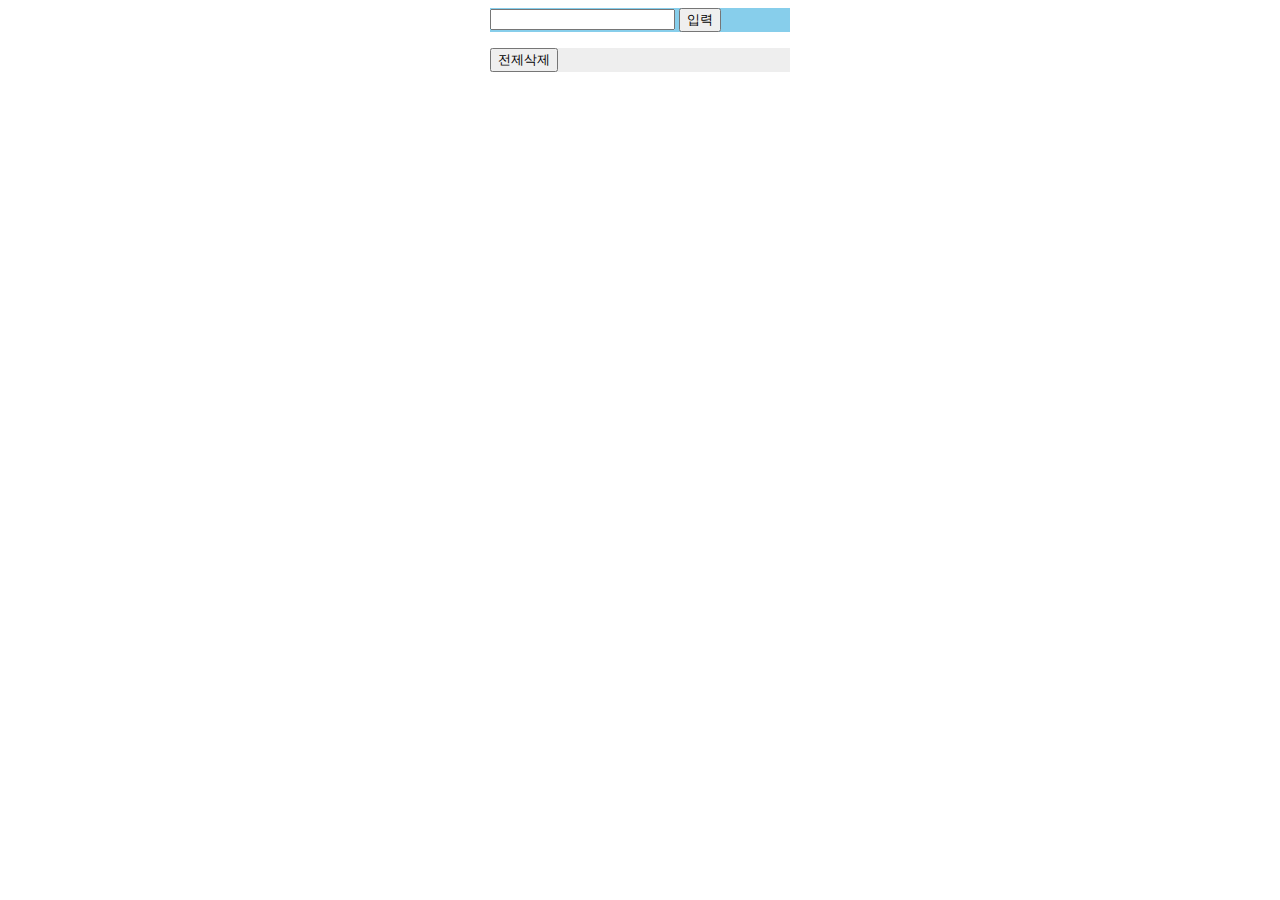
==== index.html @ 82890e08 "first" ====
<!DOCTYPE html>
<html lang="ko">

<head>
    <meta charset="UTF-8">
    <meta http-equiv="X-UA-Compatible" content="IE=edge">
    <meta name="viewport" content="width=device-width, initial-scale=1.0">
    <title>Document</title>
    <link rel="stylesheet" href="reset.css">
    <link rel="stylesheet" href="https://cdnjs.cloudflare.com/ajax/libs/font-awesome/6.3.0/css/all.min.css" integrity="sha512-SzlrxWUlpfuzQ+pcUCosxcglQRNAq/DZjVsC0lE40xsADsfeQoEypE+enwcOiGjk/bSuGGKHEyjSoQ1zVisanQ==" crossorigin="anonymous" referrerpolicy="no-referrer" />
    <link rel="preconnect" href="https://fonts.googleapis.com">
<link rel="preconnect" href="https://fonts.gstatic.com" crossorigin>
<link href="https://fonts.googleapis.com/css2?family=Dongle:wght@400;700&display=swap" rel="stylesheet">

    <style>
        .item.done{background: blueviolet;}

        .listView ul li .icon a{color: white;}

        .btn_modi {
                display: none;
            }
    
            .inpWrap,
            .listView {
                width: 300px;
                margin: 0 auto;
            }
    
            .inpWrap {
                background: skyblue;
            }
    
            .listView {
                background: #eee;
            }

            .listView ul li{
                display: flex;
                padding: 5px 0;
            }
            .listView ul li .list{display: flex;align-items: center;padding-left: 10px;}
            .listView ul li .icon{
                margin-left: auto;
                background: black;
                padding: 5px 10px;
                border-radius: 5px;
                font-size: 12px;
                display: flex;
                gap:10px;
            }

    </style>
</head>

<body>

    <body>
        <input type="hidden" class="num">
        <div class="inpWrap">
            <input type="text" class="inp">
            <button class="btn_input">입력</button>
            <button class="btn_modi">수정</button>
        </div>

        <div class="listView">
            <ul></ul>
            <button class="btnAllDel" onclick="listAllDell()">전제삭제</button>
        </div>
    </body>

    <script>
            const inpElem = document.querySelector(".inp");
            const btnIpElem = document.querySelector(".btn_input");
            const btnMoElem = document.querySelector(".btn_modi");
            const listElem = document.querySelector(".listView ul");
            const numElem = document.querySelector(".num")

        let listData = [];

    //입력
        btnIpElem.addEventListener("click",function(){

            let value = {"todo":inpElem.value,"done":false}

            if(inpElem.value != ""){
            listData.push(value);

            // json 데이터를 문자화 하고 listData에 넣는 것
            let valueData = JSON.stringify(listData)
            localStorage.setItem("todoData",valueData)

            viewData();
            inpElem.value = "";
            }else{
                alert("오늘의 할일을 입력하세요");
                inpElem.focus();
            }
            viewData();
        })

    // 수정 
        btnMoElem.addEventListener("click",function(){
            listData[numElem.value].todo = inpElem.value
            listData[numElem.value].done = false;
            inpElem.value = "";
            btnIpElem.style.display = "inline-block";
            btnMoElem.style.display = "none";

            let valueData = JSON.stringify(listData)
            localStorage.setItem("todoData",valueData)

            viewData();
        })

        function viewData(){
            if(localStorage.length>0){
                let localData = localStorage.getItem("todoData")
                listData = JSON.parse(localData)
            }

            let viewList = "";
            listData.forEach(function(item,index){
                if(item.done == true){
                    viewList += `<li class="item done">${item.todo}`
                }else{
                    viewList += `<li class="item">${item.todo}`
                }
                viewList += `<div class="icon">
                            <a href="javascript:void(0)" onclick="itemDel(${index})"><i class="fa-solid fa-trash-can"></i></a>
                            <a href="javascript:void(0)" onclick="modi('${item.todo}',${index})"><i class="fa-sharp fa-solid fa-hammer"></i></a>
                            <a href="javascript:void(0)" onclick="done(${index})"><i class="fa-solid fa-square-check"></i></a>
                            </div></li>`

            })
            listElem.innerHTML = viewList;
        }
        viewData();

        function itemDel(index){
            listData.splice(index,1);
            let valueData = JSON.stringify(listData)
            localStorage.setItem("todoData",valueData)

            viewData();
        }
    
        function done(index){
            // console.log(index);
            // if( listData[index].done == true){
            //     listDate[index].done = false;
            // }else{
            //     listData[index].done = true;
            // }
            listData[index].done = !listData[index].done

            let valueData = JSON.stringify(listData)
            localStorage.setItem("todoData",valueData)
            viewData();
         }

         function modi(todo,index){
            inpElem.value = todo;
            numElem.value = index;
            btnIpElem.style.display = "none"
            btnMoElem.style.display = "inline-block"
         }

         function listAllDell(){
            listData = [];
            let valueData = JSON.stringify(listData)
            localStorage.setItem("todoData",valueData)

            viewData();
         }
    </script>
</html>
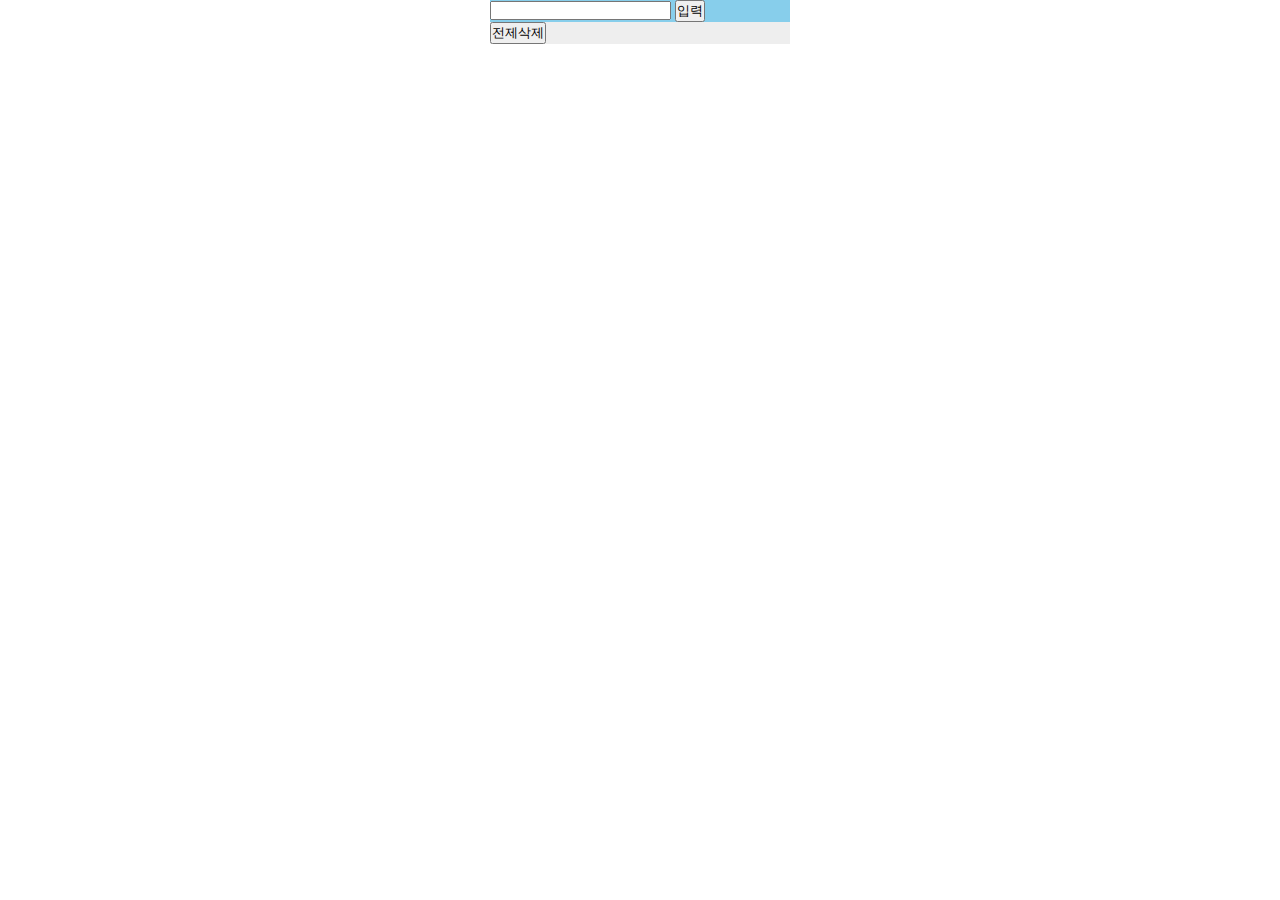
==== commit f1da3480: "second" ====
--- a/index.html
+++ b/index.html
@@ -6,7 +6,7 @@
     <meta http-equiv="X-UA-Compatible" content="IE=edge">
     <meta name="viewport" content="width=device-width, initial-scale=1.0">
     <title>Document</title>
-    <link rel="stylesheet" href="reset.css">
+    <link rel="stylesheet" href="css/reset.css">
     <link rel="stylesheet" href="https://cdnjs.cloudflare.com/ajax/libs/font-awesome/6.3.0/css/all.min.css" integrity="sha512-SzlrxWUlpfuzQ+pcUCosxcglQRNAq/DZjVsC0lE40xsADsfeQoEypE+enwcOiGjk/bSuGGKHEyjSoQ1zVisanQ==" crossorigin="anonymous" referrerpolicy="no-referrer" />
     <link rel="preconnect" href="https://fonts.googleapis.com">
 <link rel="preconnect" href="https://fonts.gstatic.com" crossorigin>
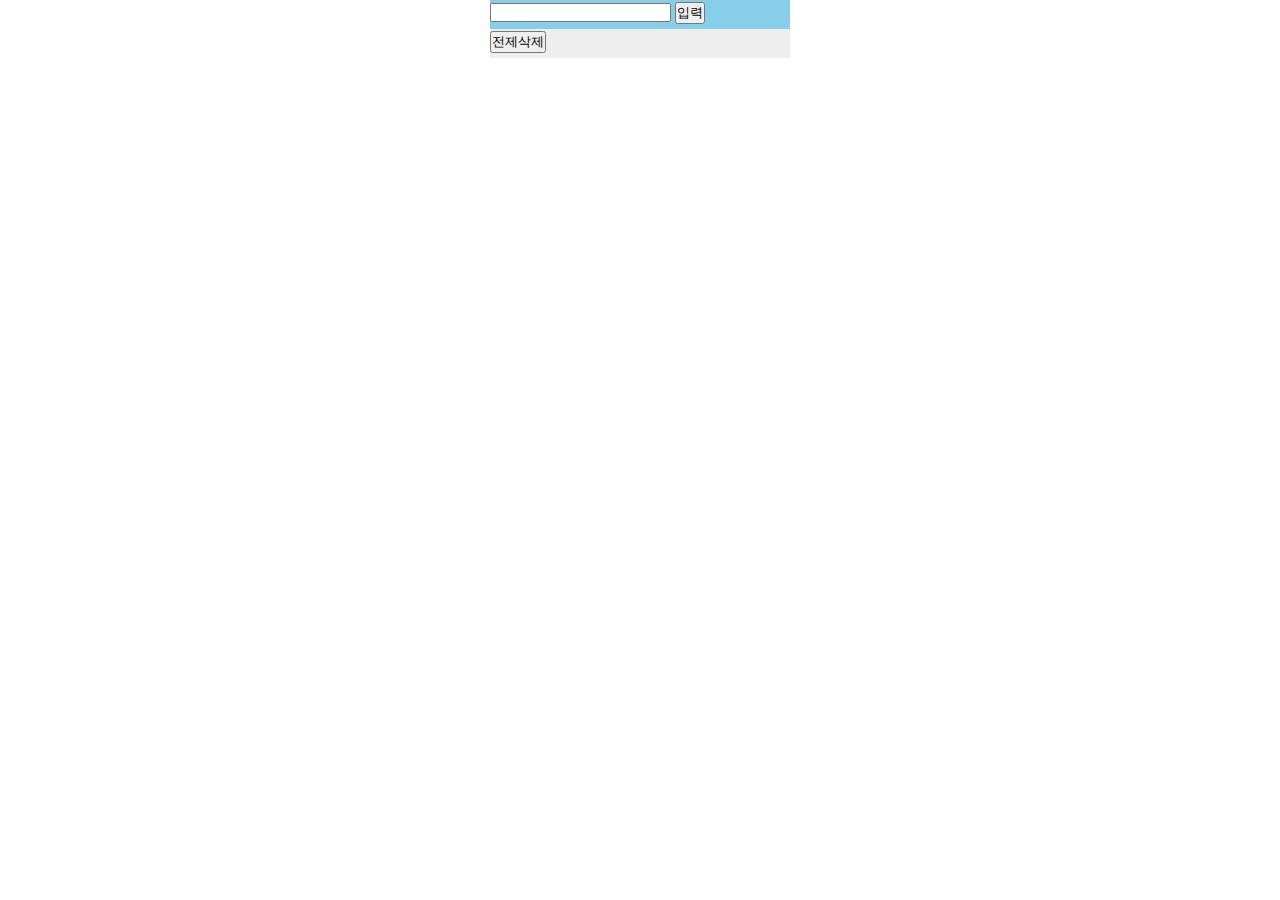
==== commit dec77798: "230313moring" ====
--- a/index.html
+++ b/index.html
@@ -9,8 +9,8 @@
     <link rel="stylesheet" href="css/reset.css">
     <link rel="stylesheet" href="https://cdnjs.cloudflare.com/ajax/libs/font-awesome/6.3.0/css/all.min.css" integrity="sha512-SzlrxWUlpfuzQ+pcUCosxcglQRNAq/DZjVsC0lE40xsADsfeQoEypE+enwcOiGjk/bSuGGKHEyjSoQ1zVisanQ==" crossorigin="anonymous" referrerpolicy="no-referrer" />
     <link rel="preconnect" href="https://fonts.googleapis.com">
-<link rel="preconnect" href="https://fonts.gstatic.com" crossorigin>
-<link href="https://fonts.googleapis.com/css2?family=Dongle:wght@400;700&display=swap" rel="stylesheet">
+    <link rel="preconnect" href="https://fonts.gstatic.com" crossorigin>
+    <link href="https://fonts.googleapis.com/css2?family=Dongle:wght@400;700&display=swap" rel="stylesheet">
 
     <style>
         .item.done{background: blueviolet;}
@@ -50,10 +50,10 @@
                 gap:10px;
             }
 
+            /* 해야한다.. nn wow*/
+
     </style>
 </head>
-
-<body>
 
     <body>
         <input type="hidden" class="num">
@@ -88,7 +88,7 @@
 
             // json 데이터를 문자화 하고 listData에 넣는 것
             let valueData = JSON.stringify(listData)
-            localStorage.setItem("todoData",valueData)
+            localStorage.setItem("data",valueData)
 
             viewData();
             inpElem.value = "";
@@ -99,37 +99,23 @@
             viewData();
         })
 
-    // 수정 
-        btnMoElem.addEventListener("click",function(){
-            listData[numElem.value].todo = inpElem.value
-            listData[numElem.value].done = false;
-            inpElem.value = "";
-            btnIpElem.style.display = "inline-block";
-            btnMoElem.style.display = "none";
-
-            let valueData = JSON.stringify(listData)
-            localStorage.setItem("todoData",valueData)
-
-            viewData();
-        })
 
         function viewData(){
             if(localStorage.length>0){
-                let localData = localStorage.getItem("todoData")
+                let localData = localStorage.getItem("data")
                 listData = JSON.parse(localData)
             }
 
             let viewList = "";
             listData.forEach(function(item,index){
                 if(item.done == true){
-                    viewList += `<li class="item done">${item.todo}`
+                    viewList += `<li class="item done">${item.data}`
                 }else{
-                    viewList += `<li class="item">${item.todo}`
+                    viewList += `<li class="item">${item.data}`
                 }
                 viewList += `<div class="icon">
-                            <a href="javascript:void(0)" onclick="itemDel(${index})"><i class="fa-solid fa-trash-can"></i></a>
-                            <a href="javascript:void(0)" onclick="modi('${item.todo}',${index})"><i class="fa-sharp fa-solid fa-hammer"></i></a>
-                            <a href="javascript:void(0)" onclick="done(${index})"><i class="fa-solid fa-square-check"></i></a>
+                            <a href="javascript:void(0)" onclick="iDel(${index})"><i class="fa-solid fa-trash-can"></i></a>
+                            <a href="javascript:void(0)" onclick="did(${index})"><i class="fa-solid fa-square-check"></i></a>
                             </div></li>`
 
             })
@@ -137,40 +123,25 @@
         }
         viewData();
 
-        function itemDel(index){
+        function iDel(index){
             listData.splice(index,1);
             let valueData = JSON.stringify(listData)
-            localStorage.setItem("todoData",valueData)
-
+            localStorage.setItem("data",valueData)
             viewData();
         }
     
-        function done(index){
-            // console.log(index);
-            // if( listData[index].done == true){
-            //     listDate[index].done = false;
-            // }else{
-            //     listData[index].done = true;
-            // }
+        function did(index){
             listData[index].done = !listData[index].done
-
             let valueData = JSON.stringify(listData)
-            localStorage.setItem("todoData",valueData)
+            localStorage.setItem("data",valueData)
             viewData();
          }
 
-         function modi(todo,index){
-            inpElem.value = todo;
-            numElem.value = index;
-            btnIpElem.style.display = "none"
-            btnMoElem.style.display = "inline-block"
-         }
 
-         function listAllDell(){
+         function aDel(){
             listData = [];
             let valueData = JSON.stringify(listData)
-            localStorage.setItem("todoData",valueData)
-
+            localStorage.setItem("data",valueData)
             viewData();
          }
     </script>
